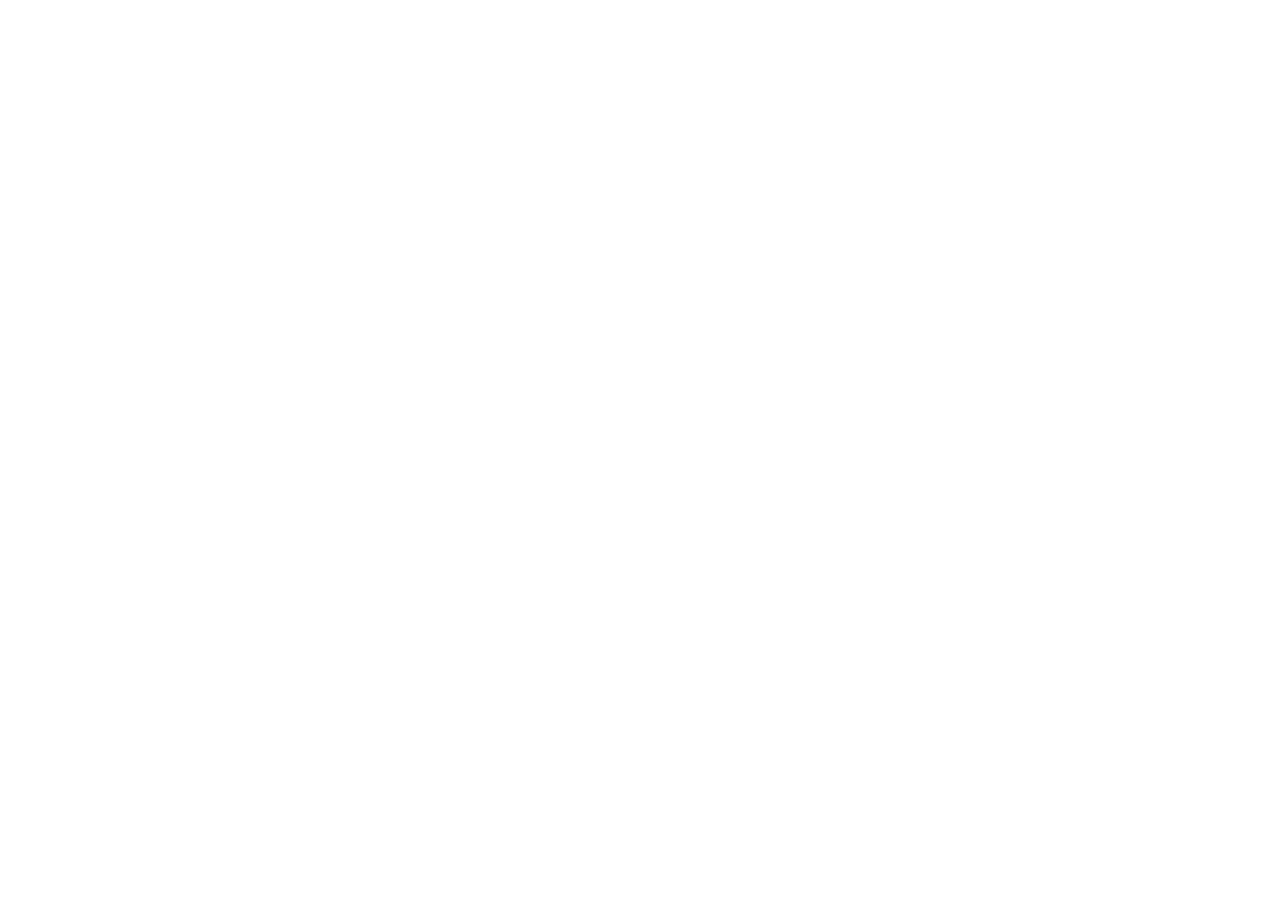
==== pages/alpha-1.html @ 3cf303f8 "Add files via upload" ====
<!DOCTYPE html>
<html lang="en">
  <head>
    <meta charset="UTF-8" />
    <meta http-equiv="X-UA-Compatible" content="IE=edge" />
    <meta name="viewport" content="width=device-width, initial-scale=1.0" />
    <link rel="stylesheet" href="../style.css">
    <title>Marked Territory</title>
  </head>
  <body>
    <audio src="../imgs/mp3.mp3" autoplay loop></audio>
    <section class="cont">
        <video src="../imgs/alpha-1.m4v" muted autoplay loop></video>
    </section>
  </body>
</html>
---- style.css ----
body{
    margin: 0;
    padding: 0;
}

.cont{
    position: relative;
    width:100vw;
    height:100vh;
}
.cont video,
.cont .href{
    position:absolute;
    top:0;
    left:0;
    width: 100%;
    height: 100%;
    z-index:1;
    object-fit: cover;
}

.cont a {
    display: block;
    position: absolute;
    width:10vw;
    height:20vh;
    cursor: url('./imgs/at3qd-6v759-001.ico'),auto;
}
.cont #alpha-1{
    top:12vh;
    left:9vw;
}
#alpha-2{
    top:12vh;
    right:9vw; 
}
#omega1-1{
    width: 20vw;
    height: 30vh;
    top:50vh;
    left:5vw;
}
#omega2-1{
    width: 20vw;
    height: 30vh;
    top:50vh;
    right:5vw;
}
#Architecture{
    width: 20vw;
    height: 70vh;
    top:10vh;
    left:40vw;
}
#heart{
    top:25vh;
    left: 42vw;
    z-index: 2;
}
#build-vr{
    top:12vh;
    right:35vw; 
    z-index: 2;
}
#scenery-vr{
    top:12vh;
    left:30vw; 
    z-index: 2; 
}
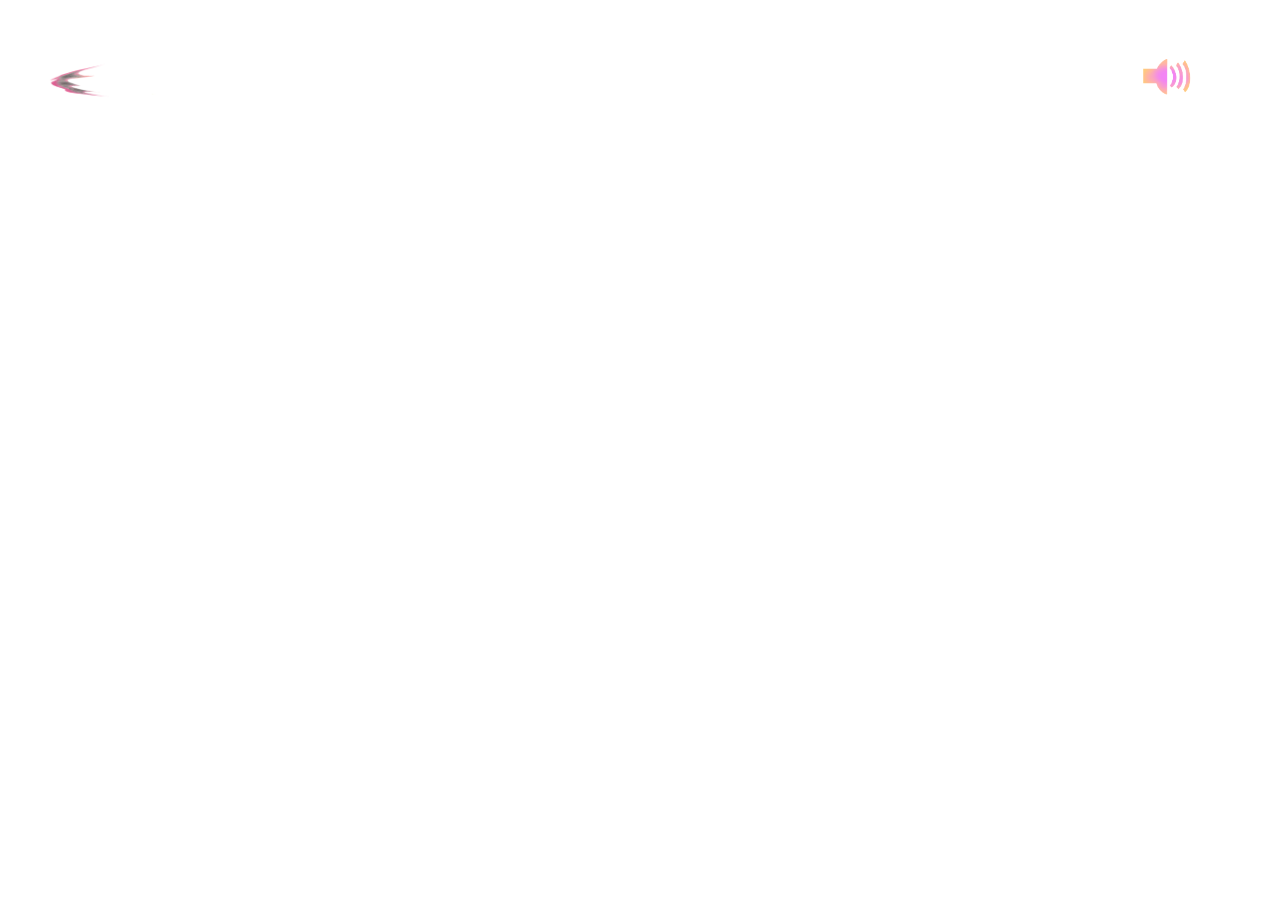
==== commit 58f0e40b: "Add files via upload" ====
--- a/pages/alpha-1.html
+++ b/pages/alpha-1.html
@@ -8,9 +8,12 @@
     <title>Marked Territory</title>
   </head>
   <body>
-    <audio src="../imgs/mp3.mp3" autoplay loop></audio>
+    <audio src="../imgs/mp3.mp3" autoplay loop hidden></audio>
     <section class="cont">
+        <a href="../index.html" class="back"></a>
+        <a href="#" onclick="autoPlay()" class="play"></a>
         <video src="../imgs/alpha-1.m4v" muted autoplay loop></video>
     </section>
+    <script src="../index.js"></script>
   </body>
 </html>
--- a/style.css
+++ b/style.css
@@ -16,7 +16,7 @@
     width: 100%;
     height: 100%;
     z-index:1;
-    object-fit: cover;
+    object-fit: fill;
 }
 
 .cont a {
@@ -24,6 +24,7 @@
     position: absolute;
     width:10vw;
     height:20vh;
+    /* background: aqua; */
     cursor: url('./imgs/at3qd-6v759-001.ico'),auto;
 }
 .cont #alpha-1{
@@ -58,12 +59,26 @@
     z-index: 2;
 }
 #build-vr{
-    top:12vh;
-    right:35vw; 
+    top:10vh;
+    right:30vw; 
     z-index: 2;
 }
 #scenery-vr{
-    top:12vh;
-    left:30vw; 
+    top:10vh;
+    left:26vw; 
     z-index: 2; 
+}
+.back{
+    z-index: 2;
+    top: -2vh;
+    left:3vw;
+    background: url(./imgs/back.png) no-repeat;
+    background-size: 100%,100%;
+}
+.play{
+    z-index: 2;
+    top: 0vh;
+    right:3vw;
+    background: url(./imgs/play.png) no-repeat;
+    background-size: 100%,100%;
 }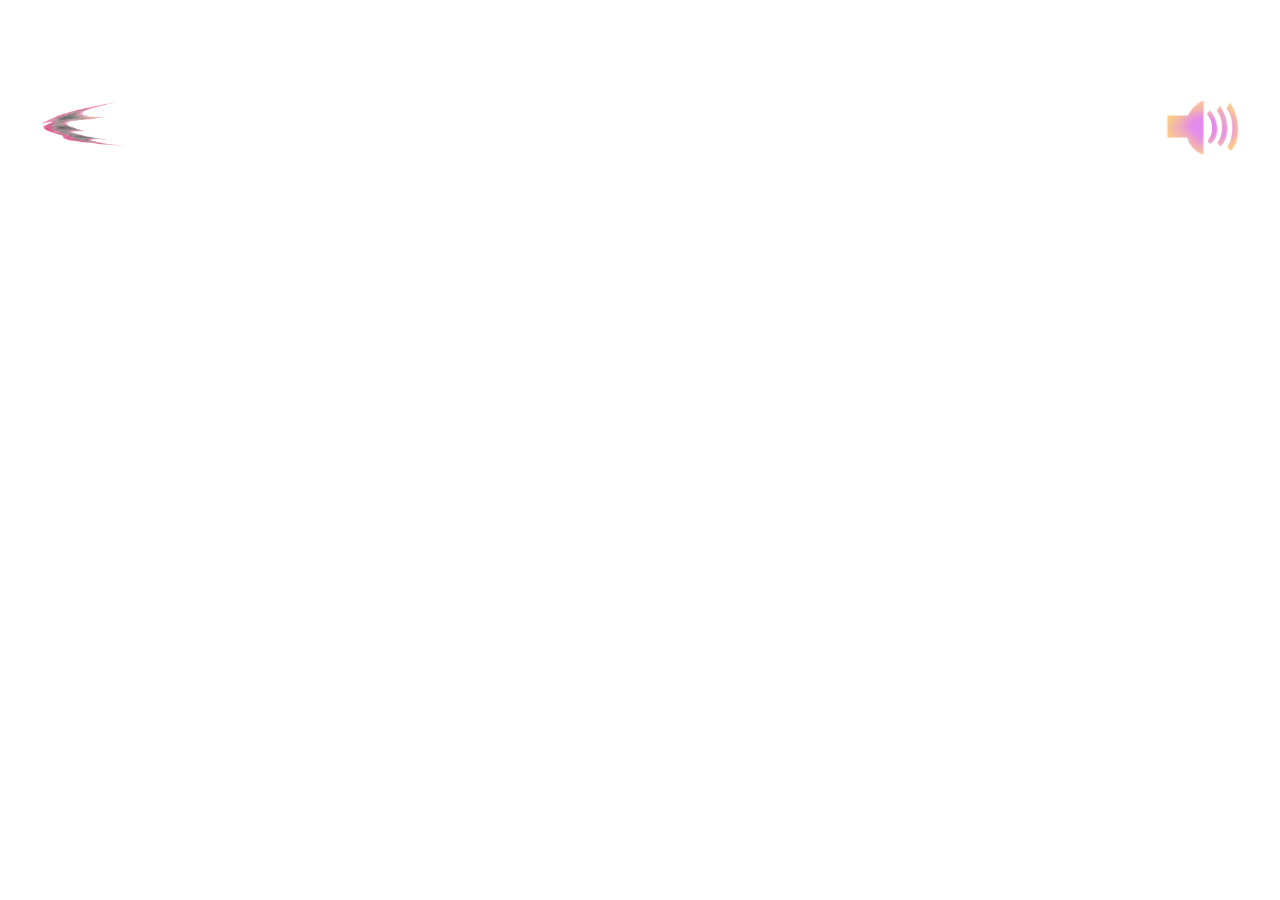
==== commit 43057fc9: "Add files via upload" ====
--- a/pages/alpha-1.html
+++ b/pages/alpha-1.html
@@ -10,7 +10,7 @@
   <body>
     <audio src="../imgs/mp3.mp3" autoplay loop hidden></audio>
     <section class="cont">
-        <a href="../index.html" class="back"></a>
+        <a href="../home.html" class="back"></a>
         <a href="#" onclick="autoPlay()" class="play"></a>
         <video src="../imgs/alpha-1.m4v" muted autoplay loop></video>
     </section>
--- a/style.css
+++ b/style.css
@@ -22,18 +22,21 @@
 .cont a {
     display: block;
     position: absolute;
-    width:10vw;
-    height:20vh;
-    /* background: aqua; */
+    width:12vw;
+    height:15vh;
     cursor: url('./imgs/at3qd-6v759-001.ico'),auto;
 }
-.cont #alpha-1{
+#alpha-1{
     top:12vh;
     left:9vw;
 }
 #alpha-2{
     top:12vh;
     right:9vw; 
+}
+#alpha-1:hover,#alpha-2:hover{
+    background:url('./imgs/icon/alpha.png') bottom center no-repeat;
+    background-size:contain;
 }
 #omega1-1{
     width: 20vw;
@@ -47,38 +50,60 @@
     top:50vh;
     right:5vw;
 }
+#omega1-1:hover,#omega2-1:hover{
+    background:url('./imgs/icon/omega.png') bottom center no-repeat;
+    background-size:contain;
+}
 #Architecture{
     width: 20vw;
     height: 70vh;
     top:10vh;
     left:40vw;
 }
+#Architecture:hover{
+    background:url('./imgs/icon/architecture.png') bottom center no-repeat;
+    background-size:contain;
+}
 #heart{
     top:25vh;
     left: 42vw;
     z-index: 2;
 }
+#heart:hover{
+    background:url('./imgs/icon/heart.png')bottom center no-repeat;
+    background-size:contain;
+}
 #build-vr{
-    top:10vh;
-    right:30vw; 
+    top:22vh;
+    right:25vw; 
     z-index: 2;
 }
+#build-vr:hover{
+    background:url('./imgs/icon/a_vr.png')bottom center no-repeat;
+    background-size:contain;
+}
 #scenery-vr{
-    top:10vh;
-    left:26vw; 
+    top:22vh;
+    left:25vw; 
     z-index: 2; 
 }
-.back{
+#scenery-vr:hover{
+    background:url('./imgs/icon/land_vr.png')bottom center no-repeat;
+    background-size:contain;
+}
+a.back{
     z-index: 2;
-    top: -2vh;
+    width:7vw;
+    top: 11vh;
     left:3vw;
-    background: url(./imgs/back.png) no-repeat;
-    background-size: 100%,100%;
+    background: url('./imgs/back.png') no-repeat;
+    background-size: contain;
 }
-.play{
+a.play{
     z-index: 2;
-    top: 0vh;
+    width:6vw;
+    top: 11vh;
     right:3vw;
-    background: url(./imgs/play.png) no-repeat;
-    background-size: 100%,100%;
+    background: url("./imgs/play.png")  no-repeat;
+    background-size: contain;
 }